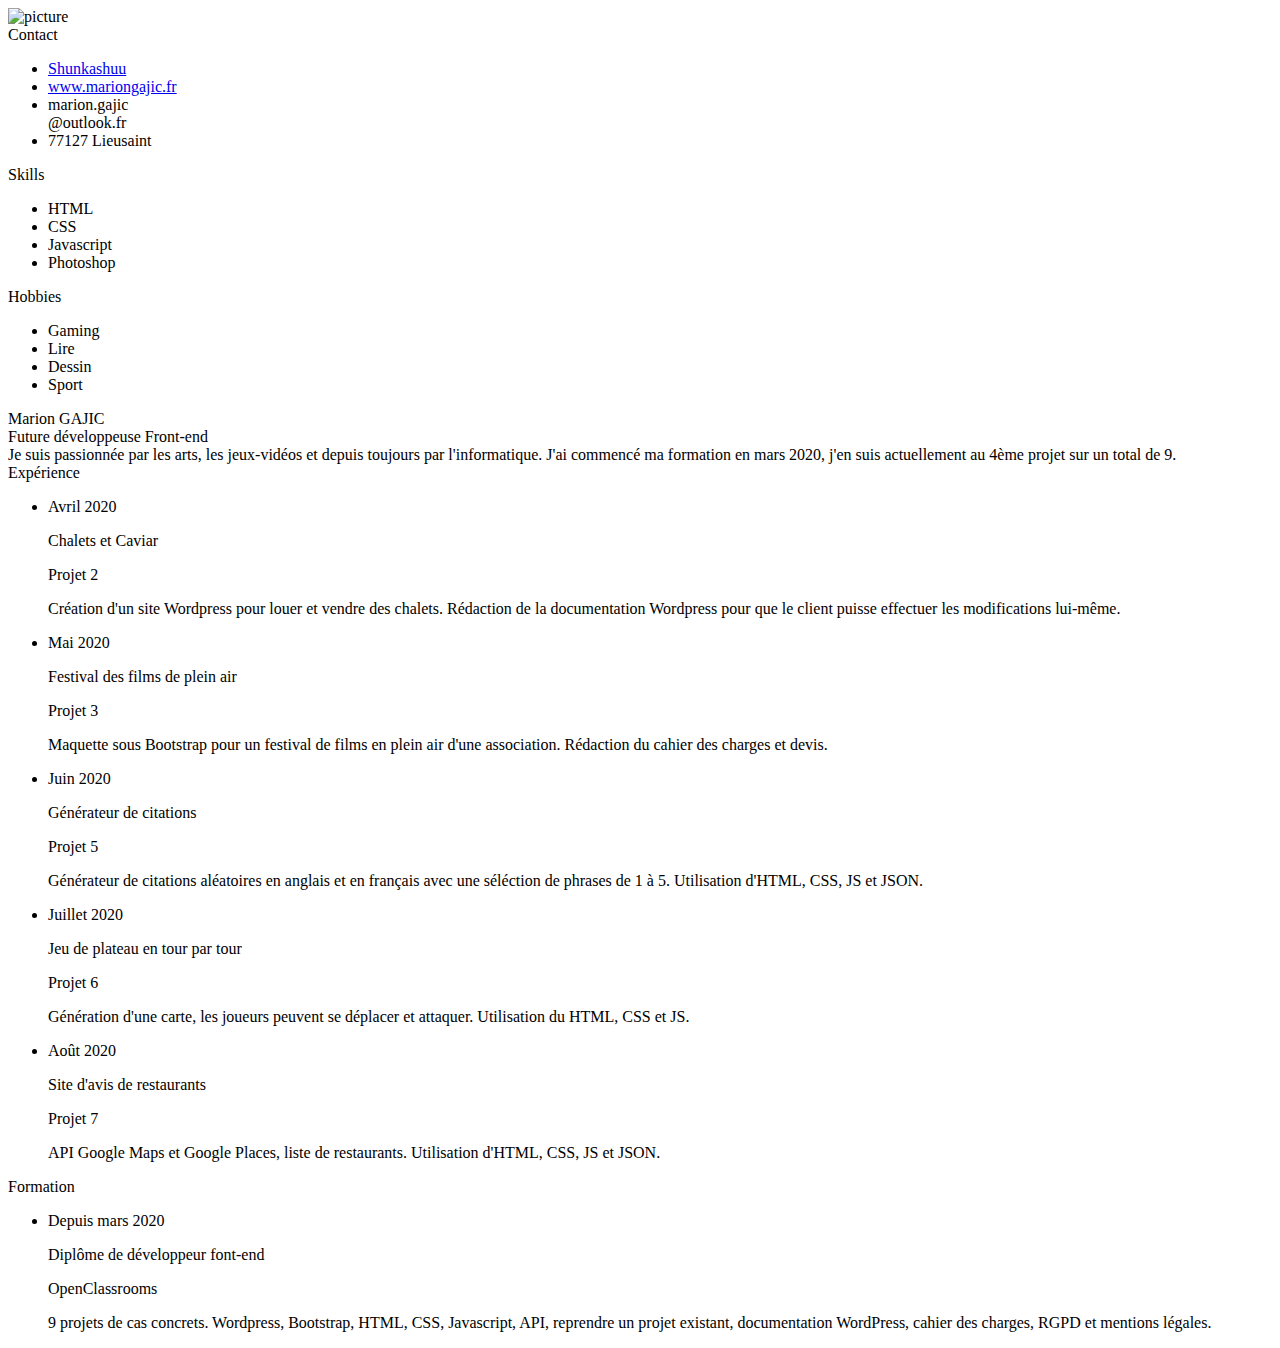
==== cv.html @ 1bd947be "multiples ajouts" ====
<!DOCTYPE html>
<html lang="en">
<head>
	<meta charset="UTF-8">
	<title>cv Marion GAJIC</title>
	<link rel="stylesheet" href="css/cv.css">
	<link rel="stylesheet" href="https://fonts.googleapis.com/css2?family=Ubuntu:wght@300;400;700&display=swap">
</head>
<body>
	
	<div class="wrapper">
		
		<div class="resume">
			<div class="left">
				<div class="img_holder">
					<img src="img/avatar.jpg" alt="picture">
				</div>
				<div class="contact_wrap pb">
					<div class="title">
						Contact
					</div>
					<div class="contact">
						<ul>
							<li>
								<div class="li_wrap">
									<div class="icon"><i class="fab fa-github"></i></i></div>
									<div class="text"><a href="https://github.com/Shunkashuu" target="blank">Shunkashuu</a></div>
								</div>
							</li>
							<li>
								<div class="li_wrap">
									<div class="icon"><i class="fab fa-weebly" aria-hidden="true"></i></div>
									<div class="text"><a href="https://mariongajic.fr" target="blank">www.mariongajic.fr</a></div>
								</div>
							</li>
							<li>
								<div class="li_wrap">
									<div class="icon"><i class="fas fa-envelope" aria-hidden="true"></i></div>
									<div class="text">marion.gajic<br>@outlook.fr</div>
								</div>
							</li>
							<li>
								<div class="li_wrap">
									<div class="icon"><i class="fas fa-map-signs" aria-hidden="true"></i></div>
									<div class="text">77127 Lieusaint</div>
								</div>
							</li>
						</ul>
					</div>
				</div>
				<div class="skills_wrap pb">
					<div class="title">
						Skills
					</div>
					<div class="skills">
						<ul>
							<li>
								<div class="li_wrap">
									<div class="icon"><i class="fab fa-html5"></i></div>
									<div class="text">HTML</div>
								</div>
							</li>
							<li>
								<div class="li_wrap">
									<div class="icon"><i class="fab fa-css3-alt"></i></div>
									<div class="text">CSS</div>
								</div>
							</li>
							<li>
								<div class="li_wrap">
									<div class="icon"><i class="fab fa-js"></i></div>
									<div class="text">Javascript</div>
								</div>
							</li>
							<li>
								<div class="li_wrap">
									<div class="icon"><i class="fab fa-adobe"></i></div>
									<div class="text">Photoshop</div>
								</div>
							</li>
						</ul>
					</div>
				</div>
				<div class="hobbies_wrap pb">
					<div class="title">
						Hobbies
					</div>
					<div class="hobbies">
						<ul>
							<li>
								<div class="li_wrap">
									<div class="icon"><i class="fas fa-gamepad"></i></div>
									<div class="text">Gaming</div>
								</div>
							</li>
							<li>
								<div class="li_wrap">
									<div class="icon"><i class="fas fa-book"></i></div>
									<div class="text">Lire</div>
								</div>
							</li>
							<li>
								<div class="li_wrap">
									<div class="icon"><i class="fas fa-music"></i></div>
									<div class="text">Dessin</div>
								</div>
							</li>
							<li>
								<div class="li_wrap">
									<div class="icon"><i class="fas fa-running"></i></div>
									<div class="text">Sport</div>
								</div>
							</li>
						</ul>
					</div>
				</div>
			</div>

			<div class="right">
				<div class="header">
					<div class="name_role">
						<div class="name">
							Marion GAJIC
						</div>
						<div class="role">
							Future développeuse Front-end
						</div>
					</div>
					<div class="about">
						Je suis passionnée par les arts, les jeux-vidéos et depuis toujours par l'informatique. J'ai commencé ma formation en mars 2020, j'en suis actuellement au 4ème projet sur un total de 9.
					</div>
				</div>
				<div class="right_inner">
					<div class="exp">
						<div class="title">
							Expérience
						</div>
						<div class="exp_wrap">
							<ul>
								<li>
									<div class="li_wrap">
										<div class="date">
											Avril 2020
										</div>
										<div class="info">
											<p class="info_title">
												Chalets et Caviar
											</p>
											<p class="info_com">
												Projet 2
											</p>
											<p class="info_cont">
												Création d'un site Wordpress pour louer et
												vendre des chalets. Rédaction de la
												documentation Wordpress pour que le client
												puisse effectuer les modifications lui-même.
											</p>
										</div>
									</div>
								</li>
								<li>
									<div class="li_wrap">
										<div class="date">
											Mai 2020
										</div>
										<div class="info">
											<p class="info_title">
												Festival des films de plein air
											</p>
											<p class="info_com">
												Projet 3
											</p>
											<p class="info_cont">
												Maquette sous Bootstrap pour un festival de
												films en plein air d'une association. Rédaction
												du cahier des charges et devis.
											</p>
										</div>
									</div>
								</li>
								<li>
									<div class="li_wrap">
										<div class="date">
											Juin 2020
										</div>
										<div class="info">
											<p class="info_title">
												Générateur de citations
											</p>
											<p class="info_com">
												Projet 5
											</p>
											<p class="info_cont">
												Générateur de citations aléatoires en anglais et en français avec une séléction de phrases de 1 à 5. Utilisation d'HTML, CSS, JS et JSON.
											</p>
										</div>
									</div>
								</li>
								<li>
									<div class="li_wrap">
										<div class="date">
											Juillet 2020
										</div>
										<div class="info">
											<p class="info_title">
												Jeu de plateau en tour par tour
											</p>
											<p class="info_com">
												Projet 6
											</p>
											<p class="info_cont">
												Génération d'une carte, les joueurs peuvent se déplacer et attaquer. Utilisation du HTML, CSS et JS.
											</p>
										</div>
									</div>
								</li>
								<li>
									<div class="li_wrap">
										<div class="date">
											Août 2020
										</div>
										<div class="info">
											<p class="info_title">
												Site d'avis de restaurants
											</p>
											<p class="info_com">
												Projet 7
											</p>
											<p class="info_cont">
												API Google Maps et Google Places, liste de restaurants. Utilisation d'HTML, CSS, JS et JSON.
											</p>
										</div>
									</div>
								</li>
							</ul>
						</div>
					</div>
					<div class="education">
						<div class="title">
							Formation
						</div>
						<div class="education_wrap">
							<ul>
								<li>
									<div class="li_wrap">
										<div class="date">
											Depuis mars 2020
										</div>
										<div class="info">
											<p class="info_title">
												Diplôme de développeur font-end
											</p>
											<p class="info_com">
												OpenClassrooms
											</p>
											<p class="info_cont">
												9 projets de cas concrets. Wordpress, Bootstrap,
												HTML, CSS, Javascript, API, reprendre un projet
												existant, documentation WordPress, cahier des
												charges, RGPD et mentions légales.
											</p>
										</div>
									</div>
								</li>
							</ul>
						</div>
					</div>
				</div>
			</div>
		</div>

	</div>


	<script src="https://kit.fontawesome.com/b99e675b6e.js"></script>



</body>
</html>
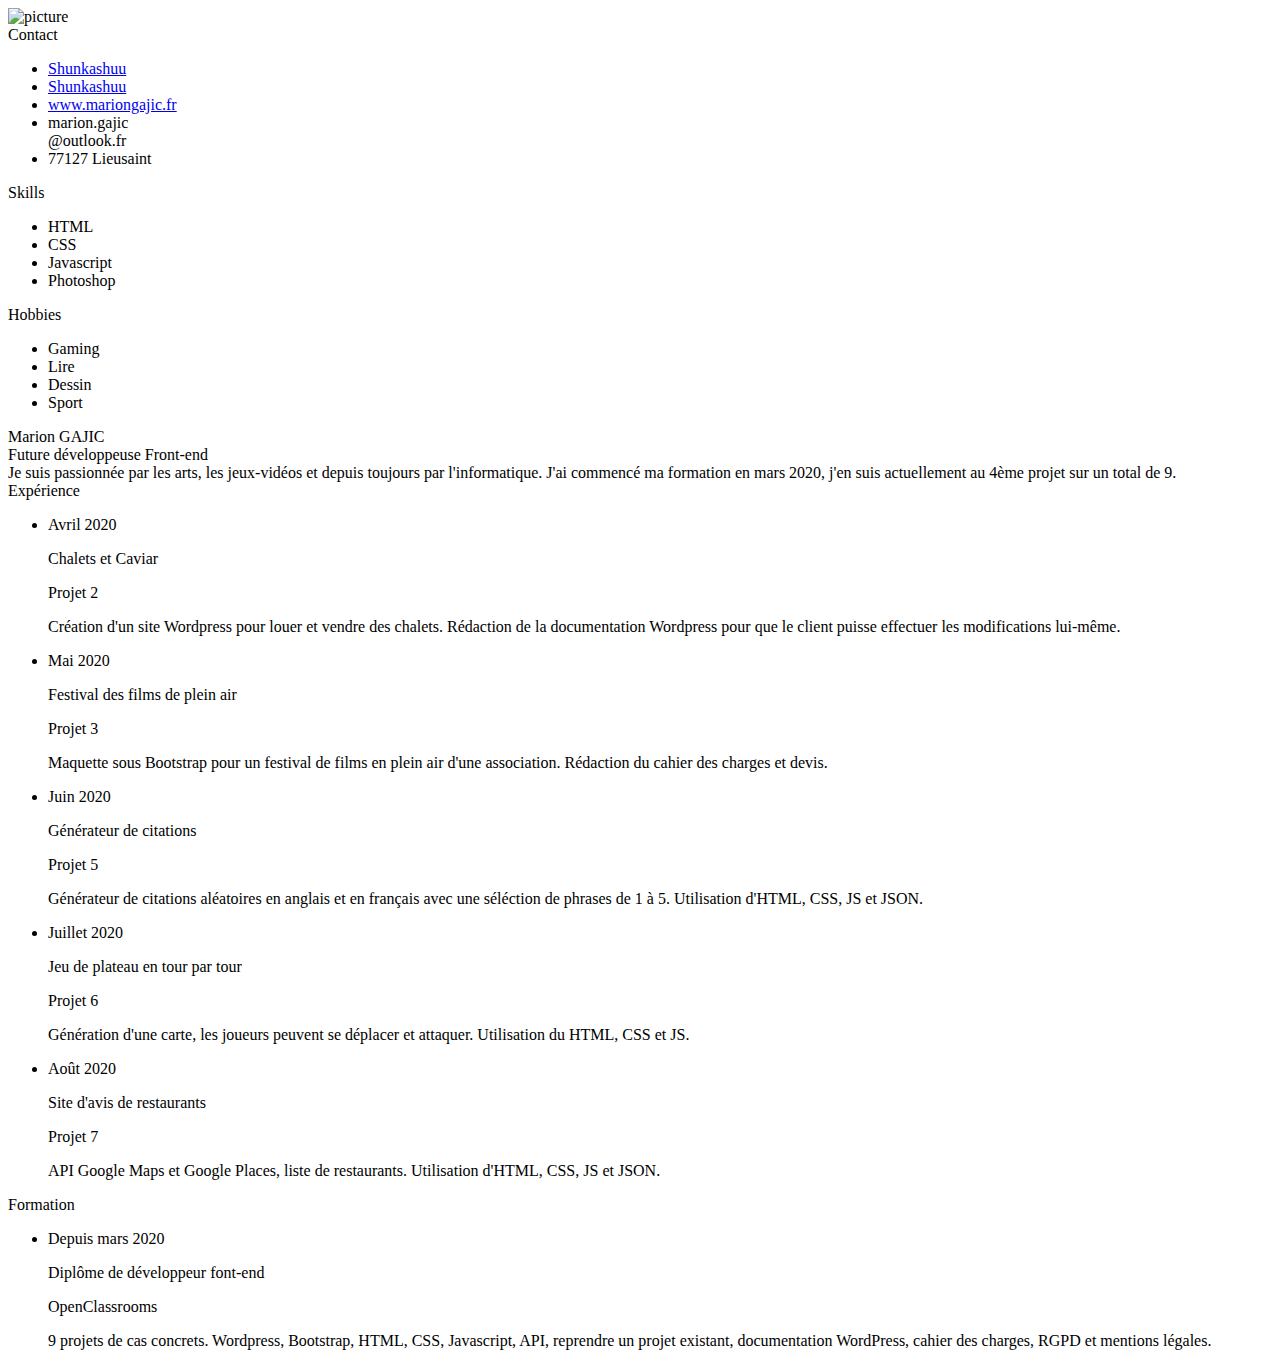
==== commit 3af5c7af: "divers modifs et supp" ====
--- a/cv.html
+++ b/cv.html
@@ -23,8 +23,14 @@
 						<ul>
 							<li>
 								<div class="li_wrap">
-									<div class="icon"><i class="fab fa-github"></i></i></div>
+									<div class="icon"><i class="fab fa-github"></i></div>
 									<div class="text"><a href="https://github.com/Shunkashuu" target="blank">Shunkashuu</a></div>
+								</div>
+							</li>
+							<li>
+								<div class="li_wrap">
+									<div class="icon"><i class="fab fa-stack-overflow"></i></div>
+									<div class="text"><a href="https://stackoverflow.com/story/mariongajic" target="blank">Shunkashuu</a></div>
 								</div>
 							</li>
 							<li>
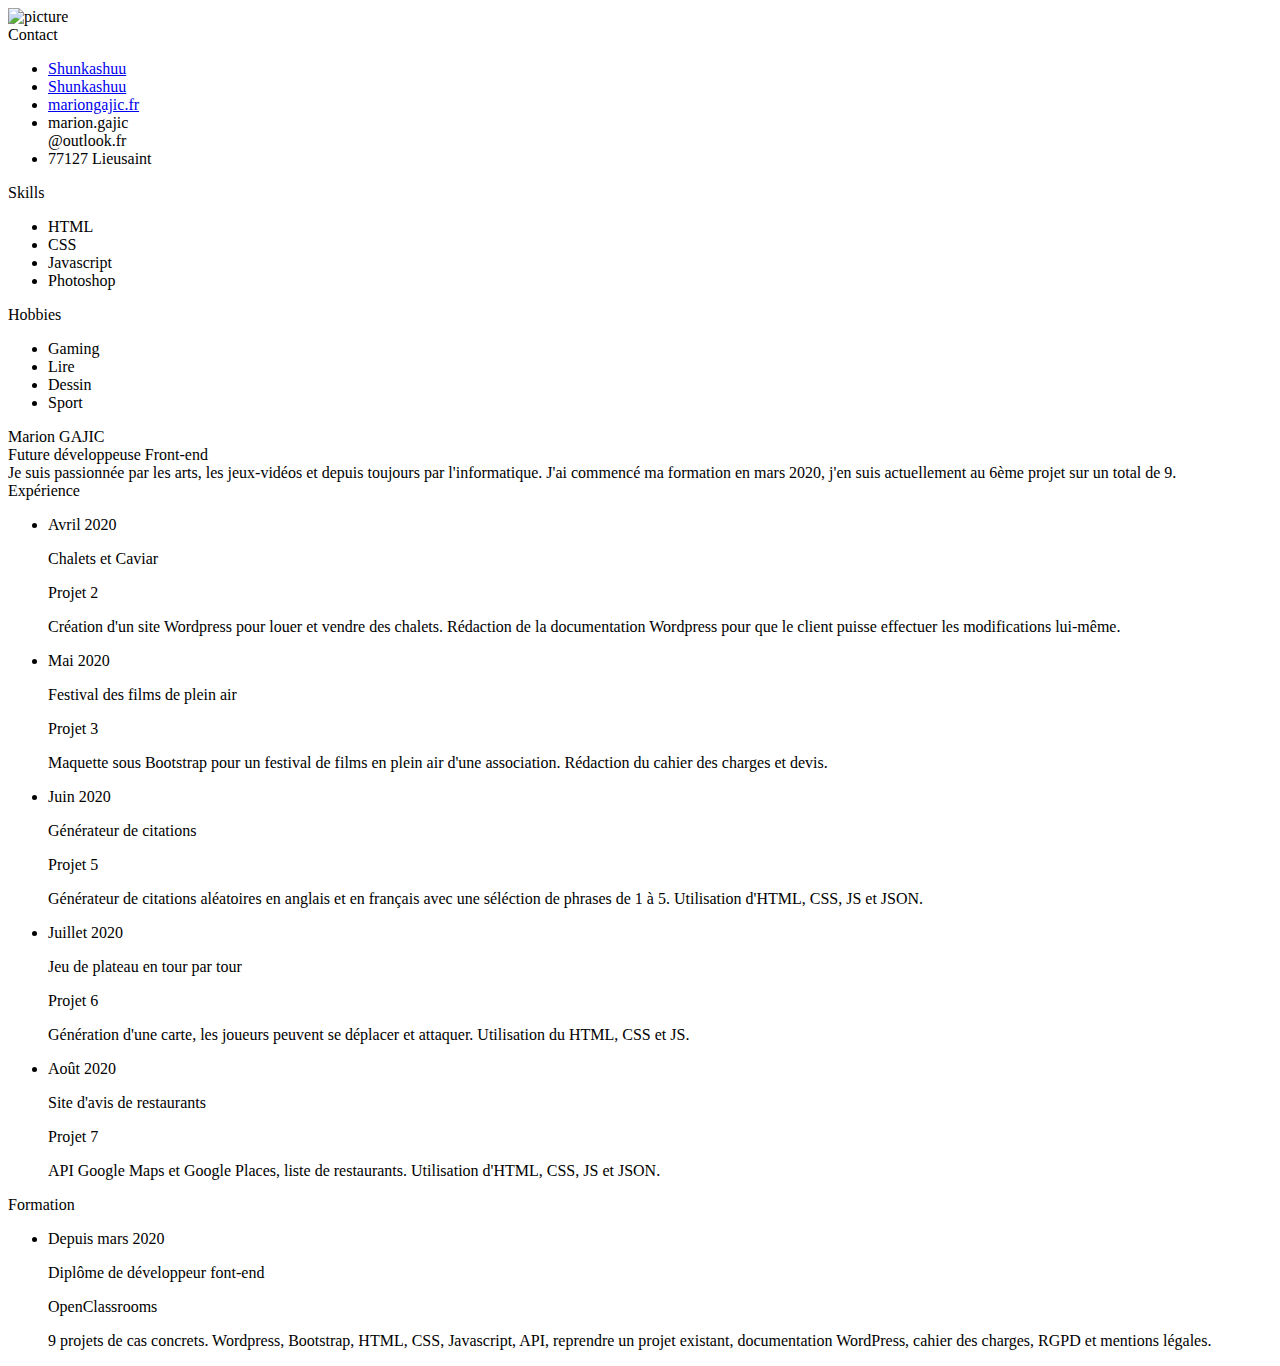
==== commit ef9ab0d3: "modif cv" ====
--- a/cv.html
+++ b/cv.html
@@ -36,7 +36,7 @@
 							<li>
 								<div class="li_wrap">
 									<div class="icon"><i class="fab fa-weebly" aria-hidden="true"></i></div>
-									<div class="text"><a href="https://mariongajic.fr" target="blank">www.mariongajic.fr</a></div>
+									<div class="text"><a href="https://mariongajic.fr" target="blank">mariongajic.fr</a></div>
 								</div>
 							</li>
 							<li>
@@ -107,7 +107,7 @@
 							</li>
 							<li>
 								<div class="li_wrap">
-									<div class="icon"><i class="fas fa-music"></i></div>
+									<div class="icon"><i class="fas fa-pen"></i></div>
 									<div class="text">Dessin</div>
 								</div>
 							</li>
@@ -133,7 +133,7 @@
 						</div>
 					</div>
 					<div class="about">
-						Je suis passionnée par les arts, les jeux-vidéos et depuis toujours par l'informatique. J'ai commencé ma formation en mars 2020, j'en suis actuellement au 4ème projet sur un total de 9.
+						Je suis passionnée par les arts, les jeux-vidéos et depuis toujours par l'informatique. J'ai commencé ma formation en mars 2020, j'en suis actuellement au 6ème projet sur un total de 9.
 					</div>
 				</div>
 				<div class="right_inner">
@@ -274,7 +274,6 @@
 				</div>
 			</div>
 		</div>
-
 	</div>
 
 
